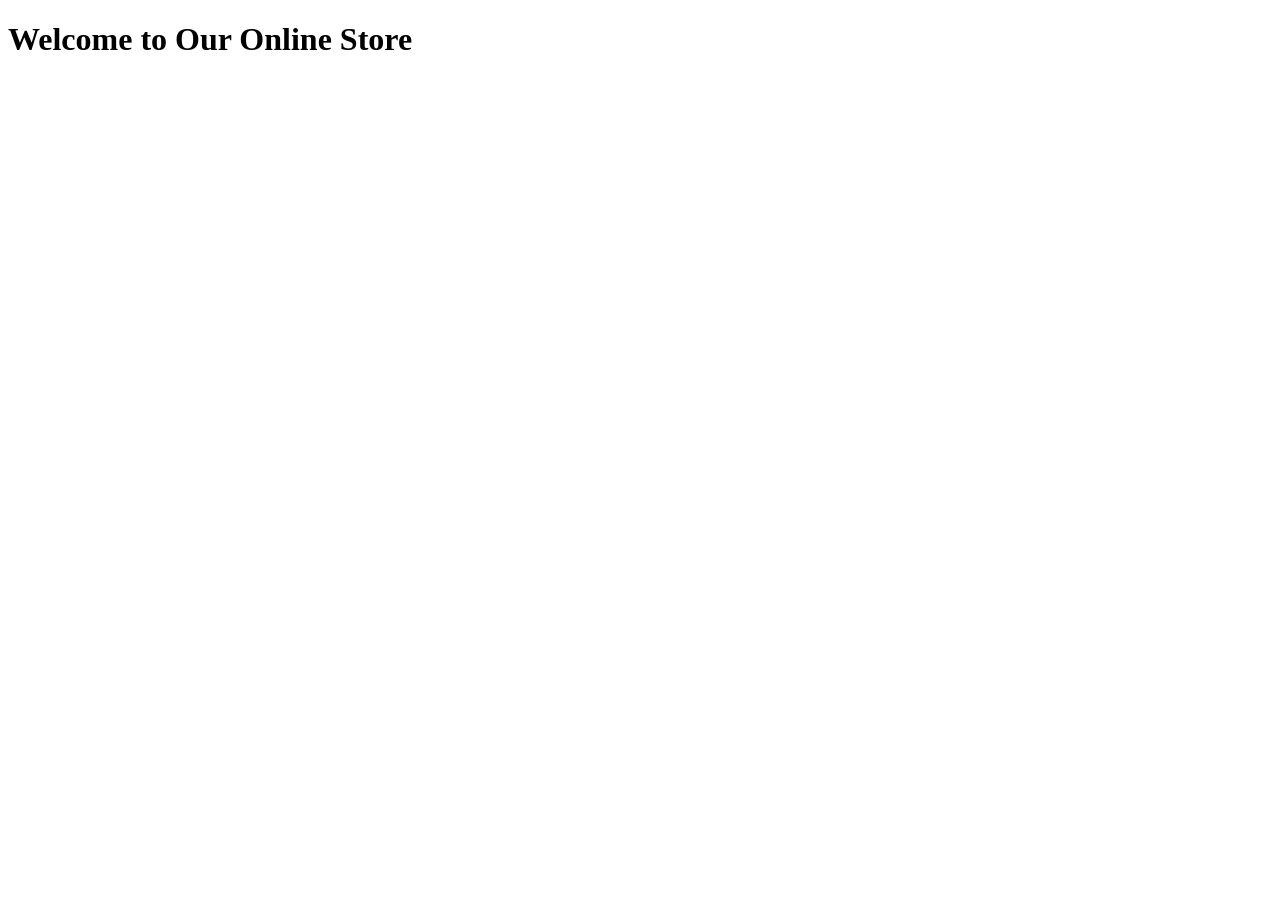
==== index.html @ ff77bd89 "Initial project setup" ====
<!DOCTYPE html>
<html lang="en">
<head>
    <meta charset="UTF-8">
    <meta name="viewport" content="width=device-width, initial-scale=1.0">
    <title>E-Commerce Frontend</title>
    <link rel="stylesheet" href="styles/main.css">
</head>
<body>
    <header>
        <h1>Welcome to Our Online Store</h1>
    </header>
    <script src="scripts/app.js"></script>
</body>
</html>
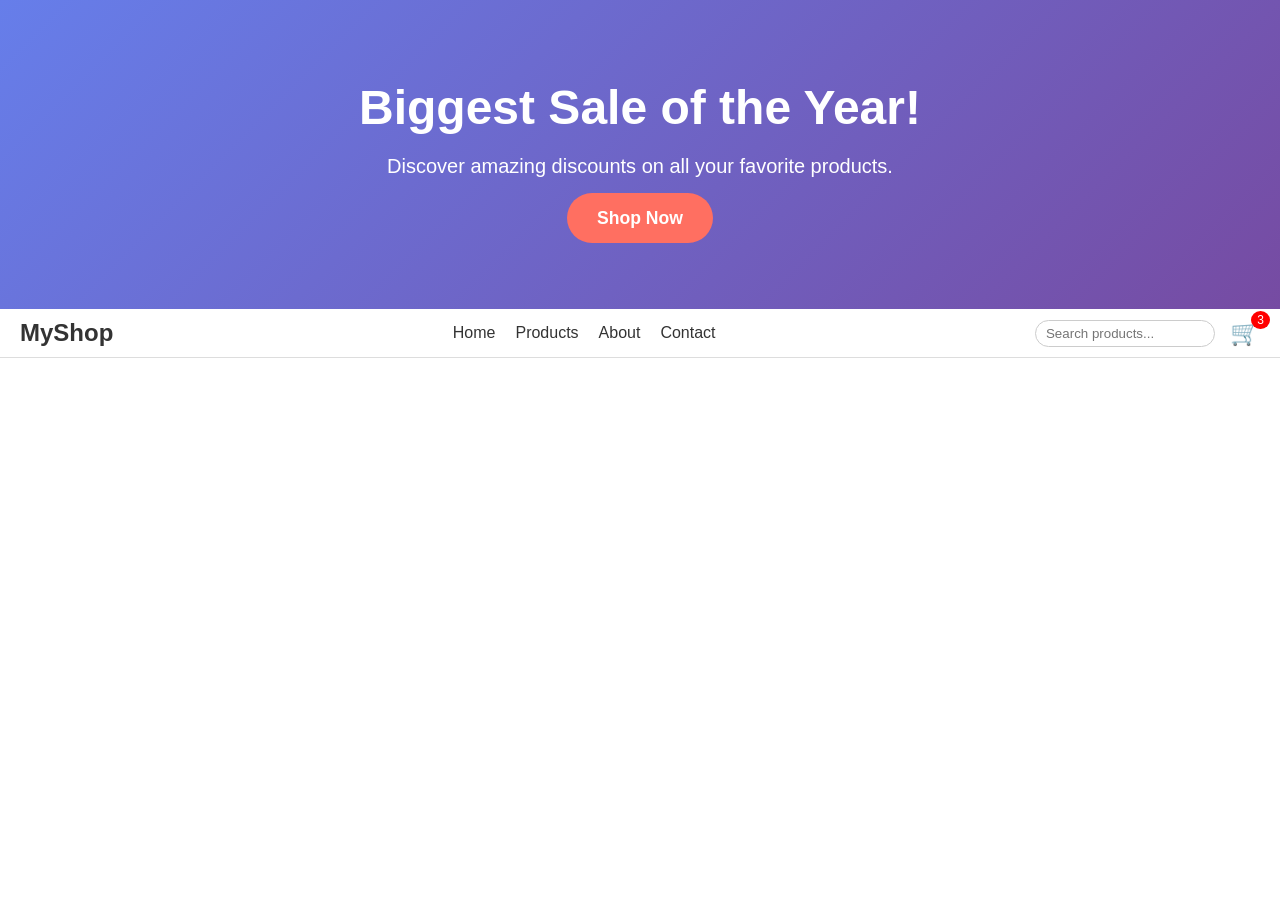
==== commit fca1f763: "hero section and navnar ready" ====
--- a/index.html
+++ b/index.html
@@ -1,15 +1,56 @@
 <!DOCTYPE html>
 <html lang="en">
-<head>
-    <meta charset="UTF-8">
-    <meta name="viewport" content="width=device-width, initial-scale=1.0">
+  <head>
+    <meta charset="UTF-8" />
+    <meta name="viewport" content="width=device-width, initial-scale=1.0" />
     <title>E-Commerce Frontend</title>
-    <link rel="stylesheet" href="styles/main.css">
-</head>
-<body>
+    <link rel="stylesheet" href="styles/main.css" />
+  </head>
+  <body>
+    <!-- <header>
+        <h1>Welcome to Our Online Store</h1>
+    </header> -->
+      <section class="hero">
+        <div class="hero-content">
+          <h1>Biggest Sale of the Year!</h1>
+          <p>Discover amazing discounts on all your favorite products.</p>
+          <a href="#products" class="btn-cta">Shop Now</a>
+        </div>
+      </section>
     <header>
-        <h1>Welcome to Our Online Store</h1>
+      <div class="logo">
+        <h1>MyShop</h1>
+      </div>
+
+      <nav class="nav-menu">
+        <ul>
+          <li><a href="#">Home</a></li>
+          <li><a href="#">Products</a></li>
+          <li><a href="#">About</a></li>
+          <li><a href="#">Contact</a></li>
+        </ul>
+      </nav>
+
+      <div class="header-right">
+        <input
+          type="search"
+          placeholder="Search products..."
+          class="search-bar"
+        />
+
+        <div class="cart-icon">
+          🛒
+          <span class="cart-count">3</span>
+          <!-- example count -->
+        </div>
+
+        <div class="hamburger-menu">
+          &#9776;
+          <!-- hamburger icon -->
+        </div>
+      </div>
     </header>
+
     <script src="scripts/app.js"></script>
-</body>
-</html>+  </body>
+</html>
--- a/styles/main.css
+++ b/styles/main.css
@@ -0,0 +1,186 @@
+body {
+    font-family: Arial, sans-serif;
+    margin: 0;
+    padding: 0;
+    text-align: center;
+}
+
+/* Basic reset */
+* {
+  box-sizing: border-box;
+}
+
+header {
+  display: flex;
+  justify-content: space-between;
+  align-items: center;
+  padding: 10px 20px;
+  background-color: #fff;
+  border-bottom: 1px solid #ddd;
+  position: relative;
+  z-index: 10;
+}
+
+.logo h1 {
+  margin: 0;
+  font-size: 1.5rem;
+  color: #333;
+}
+
+.nav-menu ul {
+  list-style: none;
+  display: flex;
+  margin: 0;
+  padding: 0;
+}
+
+.nav-menu ul li {
+  margin-left: 20px;
+}
+
+.nav-menu ul li a {
+  text-decoration: none;
+  color: #333;
+  font-weight: 500;
+  transition: color 0.3s;
+}
+
+.nav-menu ul li a:hover {
+  color: #007bff;
+}
+
+.header-right {
+  display: flex;
+  align-items: center;
+  gap: 15px;
+}
+
+.search-bar {
+  padding: 5px 10px;
+  border: 1px solid #ccc;
+  border-radius: 20px;
+  outline: none;
+  width: 180px;
+  transition: border-color 0.3s;
+}
+
+.search-bar:focus {
+  border-color: #007bff;
+}
+
+.cart-icon {
+  position: relative;
+  font-size: 1.5rem;
+  cursor: pointer;
+}
+
+.cart-count {
+  position: absolute;
+  top: -8px;
+  right: -10px;
+  background-color: red;
+  color: white;
+  font-size: 0.75rem;
+  padding: 2px 6px;
+  border-radius: 50%;
+}
+
+.hamburger-menu {
+  font-size: 1.8rem;
+  cursor: pointer;
+  display: none; /* hidden on desktop */
+}
+
+@media (max-width: 768px) {
+  .nav-menu {
+    display: none; /* hide desktop nav */
+    position: absolute;
+    top: 60px; /* below header */
+    left: 0;
+    right: 0;
+    background-color: #fff;
+    border-top: 1px solid #ddd;
+    box-shadow: 0 4px 6px rgba(0,0,0,0.1);
+  }
+
+  .nav-menu.active {
+    display: block;
+  }
+
+  .nav-menu ul {
+    flex-direction: column;
+  }
+
+  .nav-menu ul li {
+    margin: 15px 0;
+    text-align: center;
+  }
+
+  .header-right {
+    gap: 10px;
+  }
+
+  .search-bar {
+    width: 120px;
+  }
+
+  .hamburger-menu {
+    display: block; /* show hamburger on mobile */
+  }
+}
+
+
+.hero {
+  display: flex;
+  justify-content: center;
+  align-items: center;
+  background: linear-gradient(135deg, #667eea, #764ba2);
+  color: white;
+  padding: 80px 20px;
+  text-align: center;
+  min-height: 300px;
+}
+
+.hero-content h1 {
+  font-size: 3rem;
+  margin: 0 0 20px;
+  font-weight: bold;
+}
+
+.hero-content p {
+  font-size: 1.25rem;
+  margin-bottom: 30px;
+}
+
+.btn-cta {
+  background-color: #ff6f61;
+  color: white;
+  padding: 15px 30px;
+  font-size: 1.1rem;
+  font-weight: 600;
+  border: none;
+  border-radius: 30px;
+  cursor: pointer;
+  text-decoration: none;
+  transition: background-color 0.3s ease;
+}
+
+.btn-cta:hover {
+  background-color: #ff3b2f;
+}
+
+/* Responsive adjustments */
+@media (max-width: 768px) {
+  .hero-content h1 {
+    font-size: 2rem;
+  }
+
+  .hero-content p {
+    font-size: 1rem;
+  }
+
+  .btn-cta {
+    padding: 12px 24px;
+    font-size: 1rem;
+  }
+}
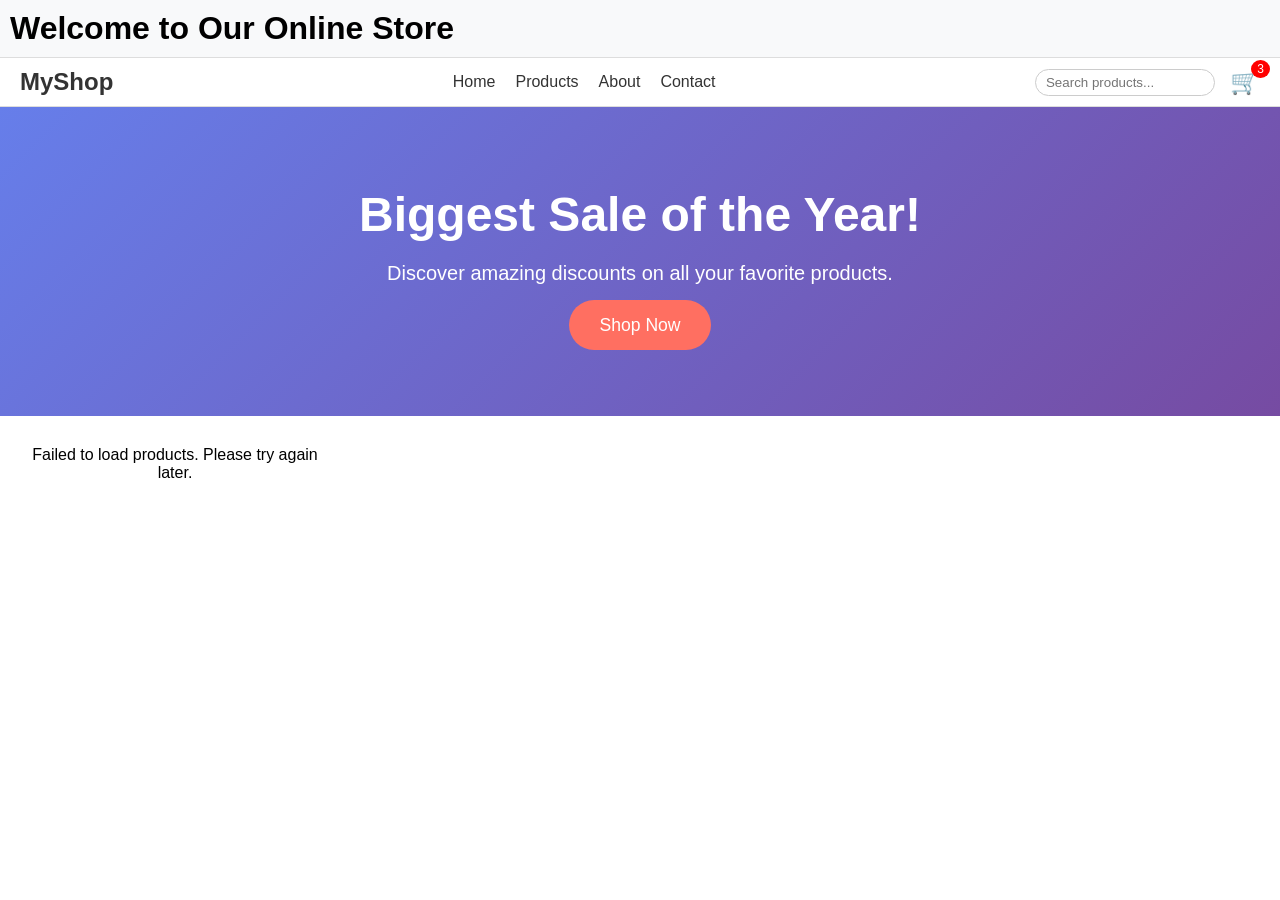
==== commit 4e2e1acc: "complate task" ====
--- a/index.html
+++ b/index.html
@@ -7,16 +7,12 @@
     <link rel="stylesheet" href="styles/main.css" />
   </head>
   <body>
-    <!-- <header>
-        <h1>Welcome to Our Online Store</h1>
-    </header> -->
-      <section class="hero">
-        <div class="hero-content">
-          <h1>Biggest Sale of the Year!</h1>
-          <p>Discover amazing discounts on all your favorite products.</p>
-          <a href="#products" class="btn-cta">Shop Now</a>
-        </div>
-      </section>
+    <!-- Top Announcement Banner -->
+    <header class="top-banner">
+      <h1>Welcome to Our Online Store</h1>
+    </header>
+
+    <!-- Main Header with Logo and Navigation -->
     <header>
       <div class="logo">
         <h1>MyShop</h1>
@@ -25,7 +21,7 @@
       <nav class="nav-menu">
         <ul>
           <li><a href="#">Home</a></li>
-          <li><a href="#">Products</a></li>
+          <li><a href="#products">Products</a></li>
           <li><a href="#">About</a></li>
           <li><a href="#">Contact</a></li>
         </ul>
@@ -37,19 +33,26 @@
           placeholder="Search products..."
           class="search-bar"
         />
-
         <div class="cart-icon">
-          🛒
-          <span class="cart-count">3</span>
-          <!-- example count -->
+          🛒<span class="cart-count">3</span>
         </div>
-
-        <div class="hamburger-menu">
-          &#9776;
-          <!-- hamburger icon -->
-        </div>
+        <div class="hamburger-menu">&#9776;</div>
       </div>
     </header>
+
+    <!-- Hero Section -->
+    <section class="hero">
+      <div class="hero-content">
+        <h1>Biggest Sale of the Year!</h1>
+        <p>Discover amazing discounts on all your favorite products.</p>
+        <a href="#products" class="btn-cta">Shop Now</a>
+      </div>
+    </section>
+
+    <!-- Product Grid -->
+    <section id="products" class="product-grid">
+      <!-- Dynamic Product Cards -->
+    </section>
 
     <script src="scripts/app.js"></script>
   </body>
--- a/styles/main.css
+++ b/styles/main.css
@@ -1,15 +1,15 @@
-body {
-    font-family: Arial, sans-serif;
-    margin: 0;
-    padding: 0;
-    text-align: center;
-}
-
-/* Basic reset */
 * {
   box-sizing: border-box;
-}
-
+  margin: 0;
+  padding: 0;
+}
+
+body {
+  font-family: Arial, sans-serif;
+  text-align: center;
+}
+
+/* Header Styles */
 header {
   display: flex;
   justify-content: space-between;
@@ -21,6 +21,13 @@
   z-index: 10;
 }
 
+.top-banner {
+  background-color: #f8f9fa;
+  text-align: center;
+  padding: 10px;
+  font-weight: bold;
+}
+
 .logo h1 {
   margin: 0;
   font-size: 1.5rem;
@@ -28,10 +35,8 @@
 }
 
 .nav-menu ul {
+  display: flex;
   list-style: none;
-  display: flex;
-  margin: 0;
-  padding: 0;
 }
 
 .nav-menu ul li {
@@ -59,7 +64,6 @@
   padding: 5px 10px;
   border: 1px solid #ccc;
   border-radius: 20px;
-  outline: none;
   width: 180px;
   transition: border-color 0.3s;
 }
@@ -88,19 +92,117 @@
 .hamburger-menu {
   font-size: 1.8rem;
   cursor: pointer;
-  display: none; /* hidden on desktop */
+  display: none;
+}
+
+/* Hero Section */
+.hero {
+  display: flex;
+  justify-content: center;
+  align-items: center;
+  background: linear-gradient(135deg, #667eea, #764ba2);
+  color: white;
+  padding: 80px 20px;
+  min-height: 300px;
+  text-align: center;
+}
+
+.hero-content h1 {
+  font-size: 3rem;
+  margin-bottom: 20px;
+}
+
+.hero-content p {
+  font-size: 1.25rem;
+  margin-bottom: 30px;
+}
+
+.btn-cta {
+  background-color: #ff6f61;
+  color: white;
+  padding: 15px 30px;
+  border: none;
+  border-radius: 30px;
+  font-size: 1.1rem;
+  cursor: pointer;
+  text-decoration: none;
+  transition: background-color 0.3s ease;
+}
+
+.btn-cta:hover {
+  background-color: #ff3b2f;
+}
+
+/* Product Grid */
+.product-grid {
+  display: grid;
+  grid-template-columns: repeat(4, 1fr);
+  gap: 20px;
+  padding: 30px;
+}
+
+.product-card {
+  border: 1px solid #ddd;
+  border-radius: 8px;
+  padding: 15px;
+  background-color: white;
+  box-shadow: 0 2px 6px rgba(0, 0, 0, 0.1);
+  transition: box-shadow 0.3s ease, transform 0.2s ease;
+}
+
+.product-card:hover {
+  box-shadow: 0 5px 15px rgba(0, 0, 0, 0.2);
+  transform: translateY(-5px);
+}
+
+.product-card img {
+  width: 100%;
+  max-height: 200px;
+  object-fit: contain;
+  margin-bottom: 10px;
+}
+
+.product-card h3 {
+  font-size: 1.1rem;
+  margin: 10px 0;
+}
+
+.product-card .price {
+  font-weight: bold;
+  color: #007bff;
+  margin-bottom: 10px;
+}
+
+.product-card button {
+  padding: 8px 15px;
+  background-color: #007bff;
+  color: white;
+  border: none;
+  border-radius: 5px;
+  cursor: pointer;
+}
+
+.product-card button:hover {
+  background-color: #0056b3;
+}
+
+/* Responsive Design */
+@media (max-width: 992px) {
+  .product-grid {
+    grid-template-columns: repeat(2, 1fr);
+  }
 }
 
 @media (max-width: 768px) {
   .nav-menu {
-    display: none; /* hide desktop nav */
+    display: none;
     position: absolute;
-    top: 60px; /* below header */
+    top: 60px;
     left: 0;
     right: 0;
     background-color: #fff;
     border-top: 1px solid #ddd;
-    box-shadow: 0 4px 6px rgba(0,0,0,0.1);
+    box-shadow: 0 4px 6px rgba(0, 0, 0, 0.1);
   }
 
   .nav-menu.active {
@@ -109,15 +211,11 @@
 
   .nav-menu ul {
     flex-direction: column;
+    text-align: center;
   }
 
   .nav-menu ul li {
     margin: 15px 0;
-    text-align: center;
-  }
-
-  .header-right {
-    gap: 10px;
   }
 
   .search-bar {
@@ -125,52 +223,9 @@
   }
 
   .hamburger-menu {
-    display: block; /* show hamburger on mobile */
-  }
-}
-
-
-.hero {
-  display: flex;
-  justify-content: center;
-  align-items: center;
-  background: linear-gradient(135deg, #667eea, #764ba2);
-  color: white;
-  padding: 80px 20px;
-  text-align: center;
-  min-height: 300px;
-}
-
-.hero-content h1 {
-  font-size: 3rem;
-  margin: 0 0 20px;
-  font-weight: bold;
-}
-
-.hero-content p {
-  font-size: 1.25rem;
-  margin-bottom: 30px;
-}
-
-.btn-cta {
-  background-color: #ff6f61;
-  color: white;
-  padding: 15px 30px;
-  font-size: 1.1rem;
-  font-weight: 600;
-  border: none;
-  border-radius: 30px;
-  cursor: pointer;
-  text-decoration: none;
-  transition: background-color 0.3s ease;
-}
-
-.btn-cta:hover {
-  background-color: #ff3b2f;
-}
-
-/* Responsive adjustments */
-@media (max-width: 768px) {
+    display: block;
+  }
+
   .hero-content h1 {
     font-size: 2rem;
   }
@@ -184,3 +239,10 @@
     font-size: 1rem;
   }
 }
+
+@media (max-width: 600px) {
+  .product-grid {
+    grid-template-columns: 1fr;
+  }
+}
+
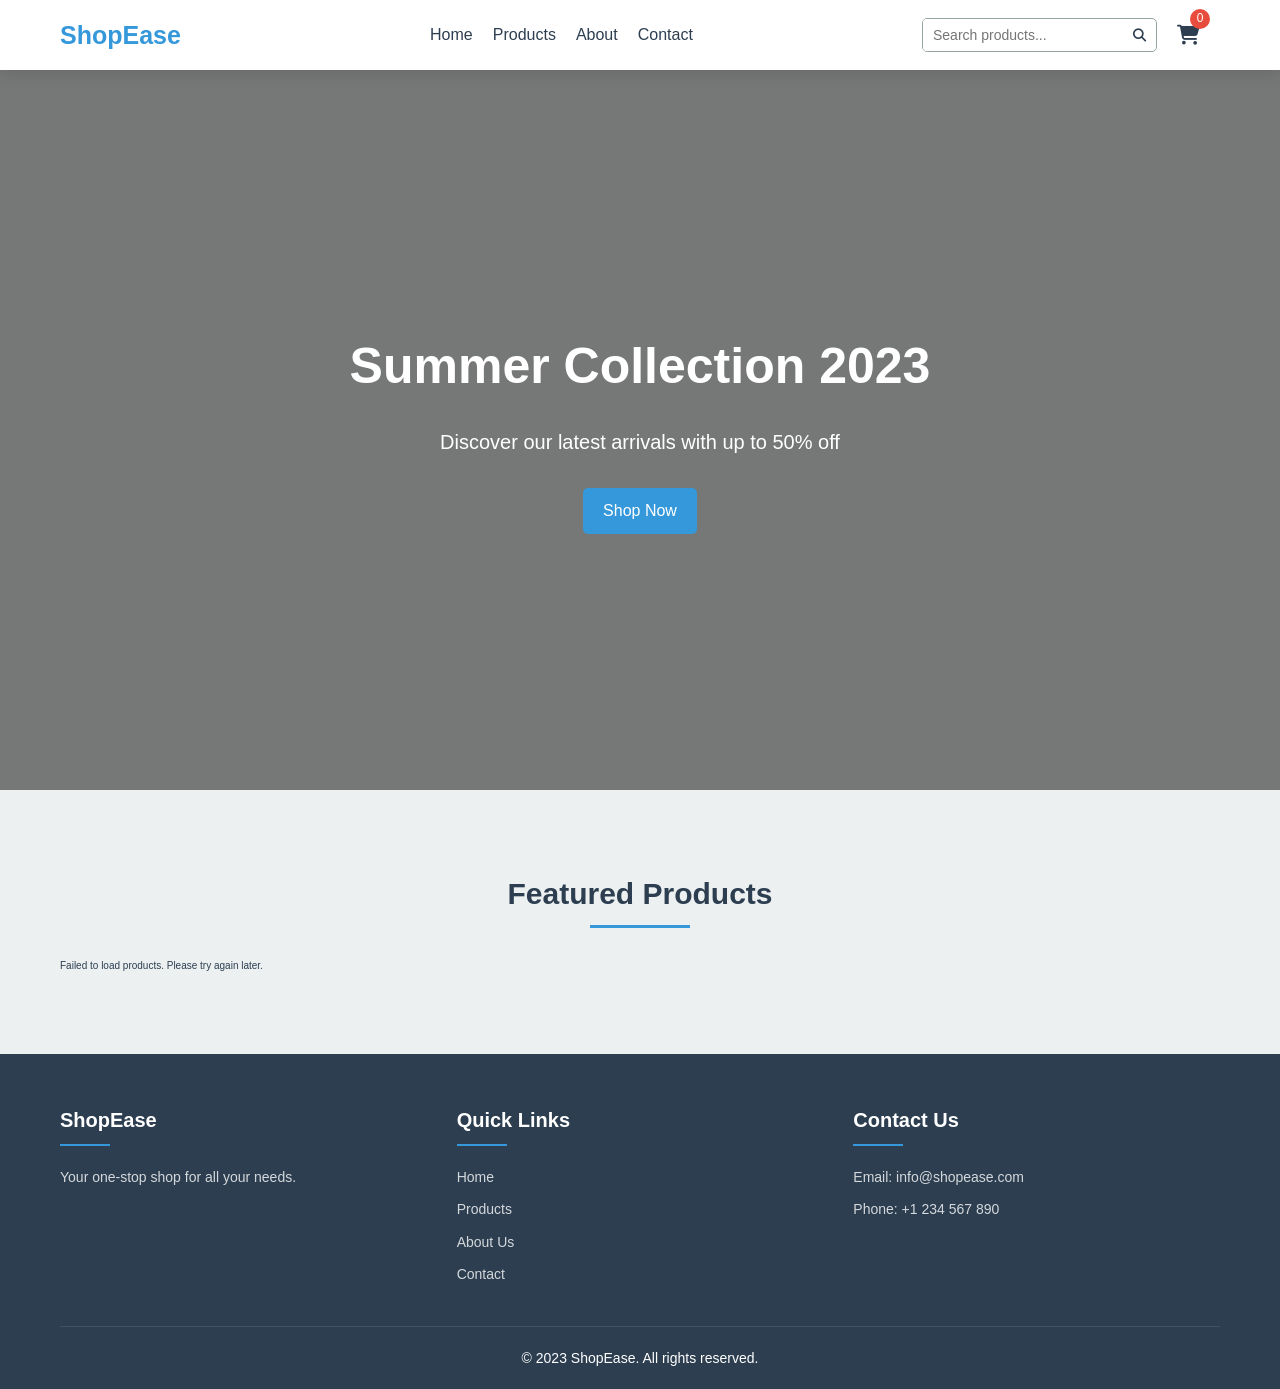
==== commit 0caa6eb4: "task 4 compalted" ====
--- a/index.html
+++ b/index.html
@@ -1,59 +1,112 @@
 <!DOCTYPE html>
 <html lang="en">
-  <head>
-    <meta charset="UTF-8" />
-    <meta name="viewport" content="width=device-width, initial-scale=1.0" />
-    <title>E-Commerce Frontend</title>
-    <link rel="stylesheet" href="styles/main.css" />
-  </head>
-  <body>
-    <!-- Top Announcement Banner -->
-    <header class="top-banner">
-      <h1>Welcome to Our Online Store</h1>
+<head>
+    <meta charset="UTF-8">
+    <meta name="viewport" content="width=device-width, initial-scale=1.0">
+    <title>ShopEase - Your Online Store</title>
+    <link rel="stylesheet" href="https://cdnjs.cloudflare.com/ajax/libs/font-awesome/6.4.0/css/all.min.css">
+    <link rel="stylesheet" href="styles/main.css">
+</head>
+<body>
+    <!-- Header & Navigation -->
+    <header class="header">
+        <div class="container">
+            <div class="logo">
+                <a href="index.html">ShopEase</a>
+            </div>
+            
+            <nav class="navbar">
+                <ul class="nav-links">
+                    <li><a href="index.html">Home</a></li>
+                    <li><a href="#products">Products</a></li>
+                    <li><a href="#">About</a></li>
+                    <li><a href="#">Contact</a></li>
+                </ul>
+            </nav>
+            
+            <div class="header-actions">
+                <div class="search-box">
+                    <input type="text" placeholder="Search products...">
+                    <button><i class="fas fa-search"></i></button>
+                </div>
+                
+                <div class="cart-icon">
+                    <a href="#">
+                        <i class="fas fa-shopping-cart"></i>
+                        <span class="cart-count">0</span>
+                    </a>
+                </div>
+                
+                <div class="hamburger">
+                    <span></span>
+                    <span></span>
+                    <span></span>
+                </div>
+            </div>
+        </div>
     </header>
 
-    <!-- Main Header with Logo and Navigation -->
-    <header>
-      <div class="logo">
-        <h1>MyShop</h1>
-      </div>
-
-      <nav class="nav-menu">
+    <!-- Mobile Menu -->
+    <div class="mobile-menu">
         <ul>
-          <li><a href="#">Home</a></li>
-          <li><a href="#products">Products</a></li>
-          <li><a href="#">About</a></li>
-          <li><a href="#">Contact</a></li>
+            <li><a href="index.html">Home</a></li>
+            <li><a href="#products">Products</a></li>
+            <li><a href="#">About</a></li>
+            <li><a href="#">Contact</a></li>
         </ul>
-      </nav>
-
-      <div class="header-right">
-        <input
-          type="search"
-          placeholder="Search products..."
-          class="search-bar"
-        />
-        <div class="cart-icon">
-          🛒<span class="cart-count">3</span>
-        </div>
-        <div class="hamburger-menu">&#9776;</div>
-      </div>
-    </header>
+    </div>
 
     <!-- Hero Section -->
     <section class="hero">
-      <div class="hero-content">
-        <h1>Biggest Sale of the Year!</h1>
-        <p>Discover amazing discounts on all your favorite products.</p>
-        <a href="#products" class="btn-cta">Shop Now</a>
-      </div>
+        <div class="container">
+            <div class="hero-content">
+                <h1>Summer Collection 2023</h1>
+                <p>Discover our latest arrivals with up to 50% off</p>
+                <a href="#products" class="btn">Shop Now</a>
+            </div>
+        </div>
     </section>
 
-    <!-- Product Grid -->
-    <section id="products" class="product-grid">
-      <!-- Dynamic Product Cards -->
+    <!-- Products Section -->
+    <section class="products" id="products">
+        <div class="container">
+            <h2 class="section-title">Featured Products</h2>
+            <div class="product-grid" id="productGrid">
+                <!-- Products will be loaded here dynamically -->
+                <div class="loader">Loading products...</div>
+            </div>
+        </div>
     </section>
 
+    <!-- Footer -->
+    <footer class="footer">
+        <div class="container">
+            <div class="footer-content">
+                <div class="footer-section">
+                    <h3>ShopEase</h3>
+                    <p>Your one-stop shop for all your needs.</p>
+                </div>
+                <div class="footer-section">
+                    <h3>Quick Links</h3>
+                    <ul>
+                        <li><a href="index.html">Home</a></li>
+                        <li><a href="#products">Products</a></li>
+                        <li><a href="#">About Us</a></li>
+                        <li><a href="#">Contact</a></li>
+                    </ul>
+                </div>
+                <div class="footer-section">
+                    <h3>Contact Us</h3>
+                    <p>Email: info@shopease.com</p>
+                    <p>Phone: +1 234 567 890</p>
+                </div>
+            </div>
+            <div class="footer-bottom">
+                <p>&copy; 2023 ShopEase. All rights reserved.</p>
+            </div>
+        </div>
+    </footer>
+
     <script src="scripts/app.js"></script>
-  </body>
-</html>
+</body>
+</html>
--- a/styles/main.css
+++ b/styles/main.css
@@ -1,248 +1,564 @@
+/* CSS Variables */
+:root {
+    --primary-color: #3498db;
+    --secondary-color: #2980b9;
+    --dark-color: #2c3e50;
+    --light-color: #ecf0f1;
+    --danger-color: #e74c3c;
+    --success-color: #2ecc71;
+    --warning-color: #f39c12;
+    --gray-color: #95a5a6;
+    --white-color: #ffffff;
+    --black-color: #000000;
+    --box-shadow: 0 5px 15px rgba(0, 0, 0, 0.1);
+    --transition: all 0.3s ease;
+}
+
 * {
-  box-sizing: border-box;
-  margin: 0;
-  padding: 0;
+    margin: 0;
+    padding: 0;
+    box-sizing: border-box;
+}
+
+html {
+    font-size: 62.5%;
+    scroll-behavior: smooth;
 }
 
 body {
-  font-family: Arial, sans-serif;
-  text-align: center;
+    font-family: 'Segoe UI', Tahoma, Geneva, Verdana, sans-serif;
+    line-height: 1.6;
+    color: var(--dark-color);
+    background-color: var(--light-color);
+}
+
+a {
+    text-decoration: none;
+    color: var(--dark-color);
+}
+
+ul {
+    list-style: none;
+}
+
+img {
+    width: 100%;
+    display: block;
+}
+
+.container {
+    max-width: 1200px;
+    margin: 0 auto;
+    padding: 0 2rem;
+}
+
+.btn {
+    display: inline-block;
+    padding: 1rem 2rem;
+    background-color: var(--primary-color);
+    color: var(--white-color);
+    border: none;
+    border-radius: 5px;
+    cursor: pointer;
+    font-size: 1.6rem;
+    transition: var(--transition);
+}
+
+.btn:hover {
+    background-color: var(--secondary-color);
+    transform: translateY(-3px);
+    box-shadow: var(--box-shadow);
+}
+
+.section-title {
+    font-size: 3rem;
+    margin-bottom: 3rem;
+    text-align: center;
+    position: relative;
+    padding-bottom: 1rem;
+}
+
+.section-title::after {
+    content: '';
+    position: absolute;
+    bottom: 0;
+    left: 50%;
+    transform: translateX(-50%);
+    width: 100px;
+    height: 3px;
+    background-color: var(--primary-color);
 }
 
 /* Header Styles */
-header {
-  display: flex;
-  justify-content: space-between;
-  align-items: center;
-  padding: 10px 20px;
-  background-color: #fff;
-  border-bottom: 1px solid #ddd;
-  position: relative;
-  z-index: 10;
-}
-
-.top-banner {
-  background-color: #f8f9fa;
-  text-align: center;
-  padding: 10px;
-  font-weight: bold;
-}
-
-.logo h1 {
-  margin: 0;
-  font-size: 1.5rem;
-  color: #333;
-}
-
-.nav-menu ul {
-  display: flex;
-  list-style: none;
-}
-
-.nav-menu ul li {
-  margin-left: 20px;
-}
-
-.nav-menu ul li a {
-  text-decoration: none;
-  color: #333;
-  font-weight: 500;
-  transition: color 0.3s;
-}
-
-.nav-menu ul li a:hover {
-  color: #007bff;
-}
-
-.header-right {
-  display: flex;
-  align-items: center;
-  gap: 15px;
-}
-
-.search-bar {
-  padding: 5px 10px;
-  border: 1px solid #ccc;
-  border-radius: 20px;
-  width: 180px;
-  transition: border-color 0.3s;
-}
-
-.search-bar:focus {
-  border-color: #007bff;
+.header {
+    background-color: var(--white-color);
+    box-shadow: var(--box-shadow);
+    position: fixed;
+    top: 0;
+    left: 0;
+    right: 0;
+    z-index: 1000;
+    padding: 1.5rem 0;
+}
+
+.header .container {
+    display: flex;
+    justify-content: space-between;
+    align-items: center;
+}
+
+.logo a {
+    font-size: 2.5rem;
+    font-weight: 700;
+    color: var(--primary-color);
+}
+
+.navbar .nav-links {
+    display: flex;
+}
+
+.navbar .nav-links li {
+    margin-left: 2rem;
+}
+
+.navbar .nav-links a {
+    font-size: 1.6rem;
+    font-weight: 500;
+    transition: var(--transition);
+}
+
+.navbar .nav-links a:hover {
+    color: var(--primary-color);
+}
+
+.header-actions {
+    display: flex;
+    align-items: center;
+}
+
+.search-box {
+    display: flex;
+    align-items: center;
+    margin-right: 2rem;
+    border: 1px solid var(--gray-color);
+    border-radius: 5px;
+    overflow: hidden;
+}
+
+.search-box input {
+    padding: 0.8rem 1rem;
+    border: none;
+    outline: none;
+    font-size: 1.4rem;
+    width: 200px;
+}
+
+.search-box button {
+    background-color: transparent;
+    border: none;
+    padding: 0.8rem 1rem;
+    cursor: pointer;
+    color: var(--dark-color);
 }
 
 .cart-icon {
-  position: relative;
-  font-size: 1.5rem;
-  cursor: pointer;
+    position: relative;
+    margin-right: 2rem;
+}
+
+.cart-icon a {
+    font-size: 2rem;
+    color: var(--dark-color);
+    transition: var(--transition);
+}
+
+.cart-icon a:hover {
+    color: var(--primary-color);
 }
 
 .cart-count {
-  position: absolute;
-  top: -8px;
-  right: -10px;
-  background-color: red;
-  color: white;
-  font-size: 0.75rem;
-  padding: 2px 6px;
-  border-radius: 50%;
-}
-
-.hamburger-menu {
-  font-size: 1.8rem;
-  cursor: pointer;
-  display: none;
+    position: absolute;
+    top: -10px;
+    right: -10px;
+    background-color: var(--danger-color);
+    color: var(--white-color);
+    width: 20px;
+    height: 20px;
+    border-radius: 50%;
+    display: flex;
+    justify-content: center;
+    align-items: center;
+    font-size: 1.2rem;
+}
+
+.hamburger {
+    display: none;
+    flex-direction: column;
+    justify-content: space-between;
+    width: 25px;
+    height: 20px;
+    cursor: pointer;
+}
+
+.hamburger span {
+    display: block;
+    width: 100%;
+    height: 3px;
+    background-color: var(--dark-color);
+    transition: var(--transition);
+}
+
+/* Mobile Menu */
+.mobile-menu {
+    position: fixed;
+    top: 70px;
+    left: 0;
+    right: 0;
+    background-color: var(--white-color);
+    box-shadow: var(--box-shadow);
+    padding: 2rem;
+    transform: translateY(-150%);
+    transition: var(--transition);
+    z-index: 999;
+}
+
+.mobile-menu.active {
+    transform: translateY(0);
+}
+
+.mobile-menu ul li {
+    margin-bottom: 1.5rem;
+}
+
+.mobile-menu ul a {
+    font-size: 1.6rem;
+    font-weight: 500;
+    transition: var(--transition);
+}
+
+.mobile-menu ul a:hover {
+    color: var(--primary-color);
 }
 
 /* Hero Section */
 .hero {
-  display: flex;
-  justify-content: center;
-  align-items: center;
-  background: linear-gradient(135deg, #667eea, #764ba2);
-  color: white;
-  padding: 80px 20px;
-  min-height: 300px;
-  text-align: center;
+    height: 80vh;
+    background: linear-gradient(rgba(0, 0, 0, 0.5), rgba(0, 0, 0, 0.5)), url('https://images.unsplash.com/photo-1441986300917-64674bd600d8?ixlib=rb-4.0.3&ixid=M3wxMjA3fDB8MHxwaG90by1wYWdlfHx8fGVufDB8fHx8fA%3D%3D&auto=format&fit=crop&w=1470&q=80') no-repeat center center/cover;
+    display: flex;
+    align-items: center;
+    text-align: center;
+    color: var(--white-color);
+    margin-top: 70px;
 }
 
 .hero-content h1 {
-  font-size: 3rem;
-  margin-bottom: 20px;
+    font-size: 5rem;
+    margin-bottom: 2rem;
+    animation: fadeInDown 1s ease;
 }
 
 .hero-content p {
-  font-size: 1.25rem;
-  margin-bottom: 30px;
-}
-
-.btn-cta {
-  background-color: #ff6f61;
-  color: white;
-  padding: 15px 30px;
-  border: none;
-  border-radius: 30px;
-  font-size: 1.1rem;
-  cursor: pointer;
-  text-decoration: none;
-  transition: background-color 0.3s ease;
-}
-
-.btn-cta:hover {
-  background-color: #ff3b2f;
-}
-
-/* Product Grid */
+    font-size: 2rem;
+    margin-bottom: 3rem;
+    animation: fadeInUp 1s ease;
+}
+
+/* Products Section */
+.products {
+    padding: 8rem 0;
+}
+
 .product-grid {
-  display: grid;
-  grid-template-columns: repeat(4, 1fr);
-  gap: 20px;
-  padding: 30px;
+    display: grid;
+    grid-template-columns: repeat(auto-fill, minmax(250px, 1fr));
+    gap: 3rem;
 }
 
 .product-card {
-  border: 1px solid #ddd;
-  border-radius: 8px;
-  padding: 15px;
-  background-color: white;
-  box-shadow: 0 2px 6px rgba(0, 0, 0, 0.1);
-  transition: box-shadow 0.3s ease, transform 0.2s ease;
+    background-color: var(--white-color);
+    border-radius: 10px;
+    overflow: hidden;
+    box-shadow: var(--box-shadow);
+    transition: var(--transition);
 }
 
 .product-card:hover {
-  box-shadow: 0 5px 15px rgba(0, 0, 0, 0.2);
-  transform: translateY(-5px);
-}
-
-.product-card img {
-  width: 100%;
-  max-height: 200px;
-  object-fit: contain;
-  margin-bottom: 10px;
-}
-
-.product-card h3 {
-  font-size: 1.1rem;
-  margin: 10px 0;
-}
-
-.product-card .price {
-  font-weight: bold;
-  color: #007bff;
-  margin-bottom: 10px;
-}
-
-.product-card button {
-  padding: 8px 15px;
-  background-color: #007bff;
-  color: white;
-  border: none;
-  border-radius: 5px;
-  cursor: pointer;
-}
-
-.product-card button:hover {
-  background-color: #0056b3;
-}
-
-/* Responsive Design */
+    transform: translateY(-10px);
+    box-shadow: 0 10px 20px rgba(0, 0, 0, 0.2);
+}
+
+.product-image {
+    height: 200px;
+    overflow: hidden;
+}
+
+.product-image img {
+    height: 100%;
+    object-fit: cover;
+    transition: var(--transition);
+}
+
+.product-card:hover .product-image img {
+    transform: scale(1.1);
+}
+
+.product-info {
+    padding: 2rem;
+}
+
+.product-title {
+    font-size: 1.8rem;
+    margin-bottom: 1rem;
+    white-space: nowrap;
+    overflow: hidden;
+    text-overflow: ellipsis;
+}
+
+.product-price {
+    font-size: 2rem;
+    font-weight: 700;
+    color: var(--primary-color);
+    margin-bottom: 1.5rem;
+}
+
+/* Product Action Buttons - Improved */
+.product-actions {
+    display: flex;
+    gap: 1rem;
+    margin-top: 1.5rem;
+}
+
+.product-actions .btn {
+    padding: 0.8rem 1.5rem;
+    font-size: 1.4rem;
+    border-radius: 4px;
+    text-align: center;
+    flex: 1;
+    transition: var(--transition);
+    cursor: pointer;
+    font-weight: 500;
+}
+
+.view-details {
+    background-color: transparent;
+    border: 1px solid var(--primary-color);
+    color: var(--primary-color);
+}
+
+.view-details:hover {
+    background-color: var(--primary-color);
+    color: var(--white-color);
+}
+
+.add-to-cart {
+    background-color: var(--primary-color);
+    color: var(--white-color);
+    border: 1px solid var(--primary-color);
+}
+
+.add-to-cart:hover {
+    background-color: var(--secondary-color);
+    transform: translateY(-2px);
+    box-shadow: var(--box-shadow);
+}
+
+/* Footer */
+.footer {
+    background-color: var(--dark-color);
+    color: var(--white-color);
+    padding: 5rem 0 0;
+}
+
+.footer-content {
+    display: grid;
+    grid-template-columns: repeat(auto-fit, minmax(250px, 1fr));
+    gap: 3rem;
+    margin-bottom: 3rem;
+}
+
+.footer-section h3 {
+    font-size: 2rem;
+    margin-bottom: 2rem;
+    position: relative;
+    padding-bottom: 1rem;
+}
+
+.footer-section h3::after {
+    content: '';
+    position: absolute;
+    bottom: 0;
+    left: 0;
+    width: 50px;
+    height: 2px;
+    background-color: var(--primary-color);
+}
+
+.footer-section p, .footer-section li {
+    font-size: 1.4rem;
+    margin-bottom: 1rem;
+    opacity: 0.8;
+}
+
+.footer-section ul li {
+    margin-bottom: 1rem;
+}
+
+.footer-section a {
+    color: var(--white-color);
+    transition: var(--transition);
+}
+
+.footer-section a:hover {
+    color: var(--primary-color);
+}
+
+.footer-bottom {
+    text-align: center;
+    padding: 2rem 0;
+    border-top: 1px solid rgba(255, 255, 255, 0.1);
+    font-size: 1.4rem;
+}
+
+/* Loader */
+.loader {
+    font-size: 1.6rem;
+    text-align: center;
+    padding: 2rem;
+    grid-column: 1 / -1;
+}
+
+/* Animations */
+@keyframes fadeInDown {
+    from {
+        opacity: 0;
+        transform: translateY(-50px);
+    }
+    to {
+        opacity: 1;
+        transform: translateY(0);
+    }
+}
+
+@keyframes fadeInUp {
+    from {
+        opacity: 0;
+        transform: translateY(50px);
+    }
+    to {
+        opacity: 1;
+        transform: translateY(0);
+    }
+}
+
+/* Responsive Styles */
 @media (max-width: 992px) {
-  .product-grid {
-    grid-template-columns: repeat(2, 1fr);
-  }
+    .navbar {
+        display: none;
+    }
+    
+    .hamburger {
+        display: flex;
+    }
+    
+    .search-box input {
+        width: 150px;
+    }
+    
+    .hero-content h1 {
+        font-size: 4rem;
+    }
+    
+    .hero-content p {
+        font-size: 1.8rem;
+    }
 }
 
 @media (max-width: 768px) {
-  .nav-menu {
-    display: none;
-    position: absolute;
-    top: 60px;
-    left: 0;
-    right: 0;
-    background-color: #fff;
-    border-top: 1px solid #ddd;
-    box-shadow: 0 4px 6px rgba(0, 0, 0, 0.1);
-  }
-
-  .nav-menu.active {
-    display: block;
-  }
-
-  .nav-menu ul {
-    flex-direction: column;
-    text-align: center;
-  }
-
-  .nav-menu ul li {
-    margin: 15px 0;
-  }
-
-  .search-bar {
-    width: 120px;
-  }
-
-  .hamburger-menu {
-    display: block;
-  }
-
-  .hero-content h1 {
-    font-size: 2rem;
-  }
-
-  .hero-content p {
-    font-size: 1rem;
-  }
-
-  .btn-cta {
-    padding: 12px 24px;
-    font-size: 1rem;
-  }
-}
-
-@media (max-width: 600px) {
-  .product-grid {
-    grid-template-columns: 1fr;
-  }
-}
-
+    .header-actions {
+        position: fixed;
+        bottom: 20px;
+        right: 20px;
+        background-color: var(--primary-color);
+        border-radius: 50%;
+        width: 60px;
+        height: 60px;
+        display: flex;
+        justify-content: center;
+        align-items: center;
+        box-shadow: var(--box-shadow);
+        z-index: 100;
+    }
+    
+    .search-box {
+        display: none;
+    }
+    
+    .cart-icon {
+        margin-right: 0;
+    }
+    
+    .cart-icon a {
+        color: var(--white-color);
+    }
+    
+    .hero {
+        height: 60vh;
+    }
+    
+    .hero-content h1 {
+        font-size: 3rem;
+    }
+    
+    .hero-content p {
+        font-size: 1.6rem;
+    }
+    
+    /* Improved button responsiveness */
+    .product-actions {
+        flex-direction: column;
+        gap: 0.8rem;
+    }
+    
+    .product-actions .btn {
+        width: 100%;
+        padding: 1rem;
+    }
+}
+
+@media (max-width: 576px) {
+    .logo a {
+        font-size: 2rem;
+    }
+    
+    .hero {
+        height: 50vh;
+    }
+    
+    .section-title {
+        font-size: 2.5rem;
+    }
+    
+    .product-grid {
+        grid-template-columns: 1fr;
+    }
+}
+
+/* Notification Styles */
+.notification {
+    position: fixed;
+    bottom: 20px;
+    left: 50%;
+    transform: translateX(-50%);
+    background-color: var(--success-color);
+    color: white;
+    padding: 15px 25px;
+    border-radius: 5px;
+    box-shadow: var(--box-shadow);
+    z-index: 1000;
+    opacity: 0;
+    transition: opacity 0.3s ease;
+}
+
+.notification.show {
+    opacity: 1;
+}
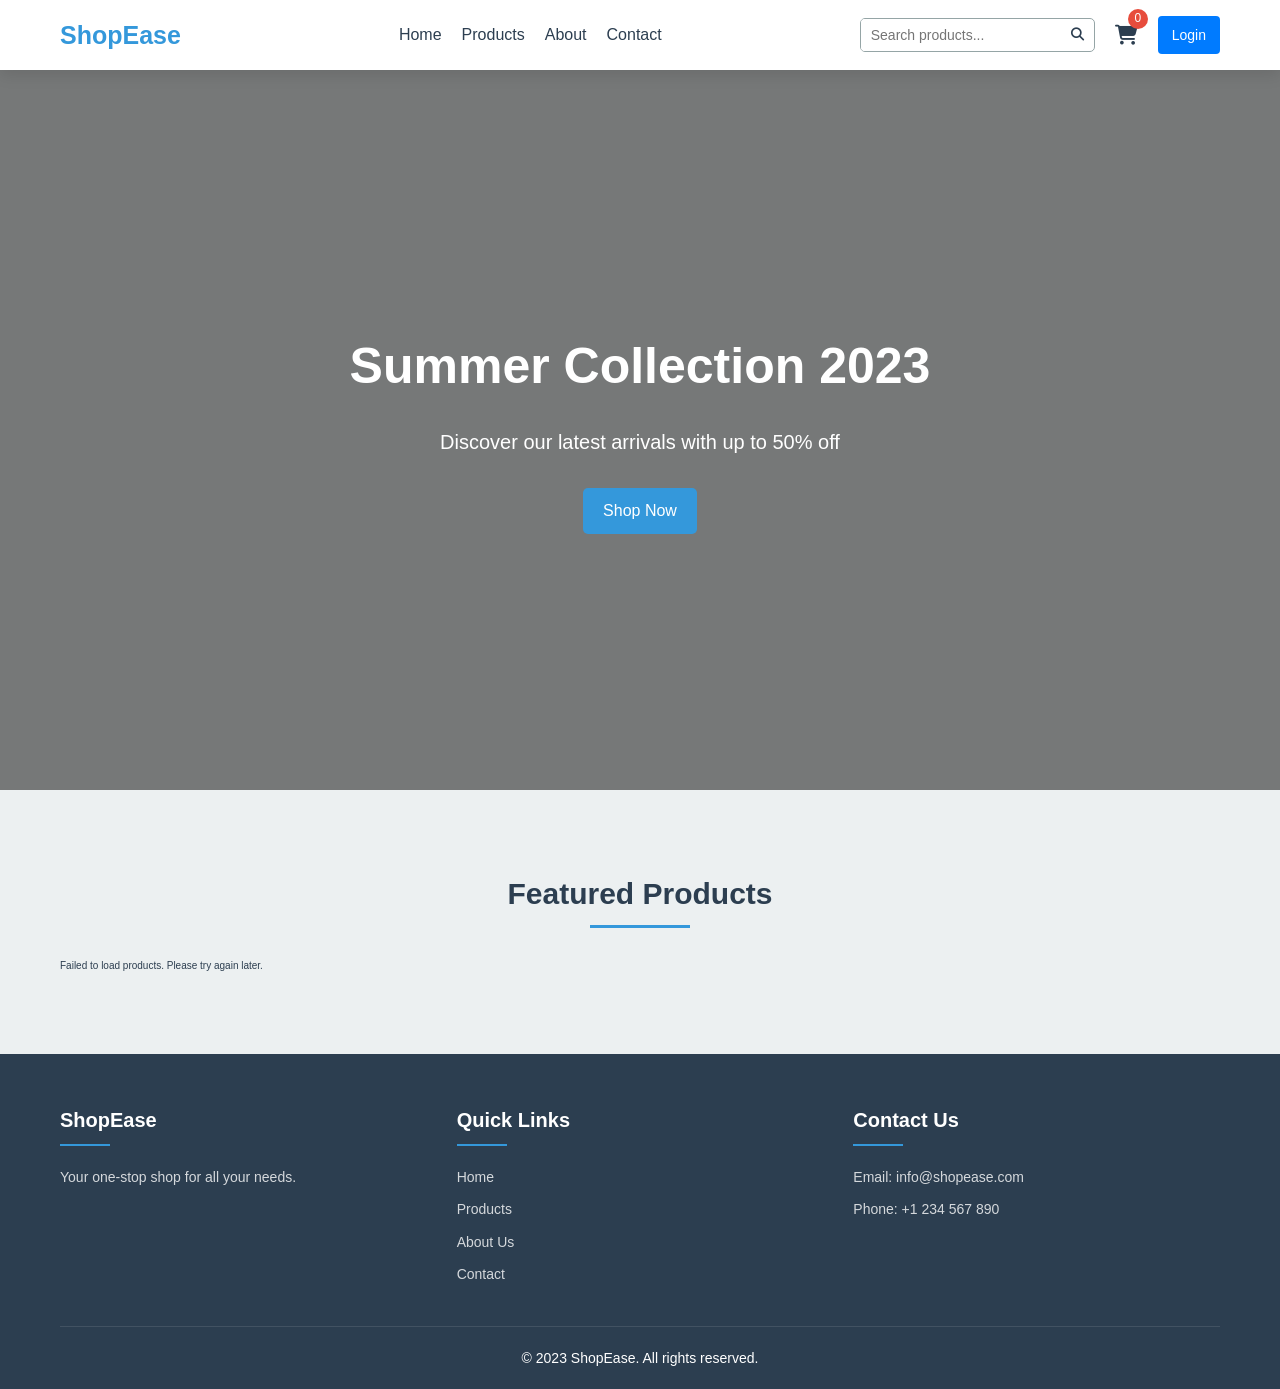
==== commit db80a856: "task compalated 6" ====
--- a/index.html
+++ b/index.html
@@ -1,112 +1,119 @@
 <!DOCTYPE html>
 <html lang="en">
-<head>
-    <meta charset="UTF-8">
-    <meta name="viewport" content="width=device-width, initial-scale=1.0">
+  <head>
+    <meta charset="UTF-8" />
+    <meta name="viewport" content="width=device-width, initial-scale=1.0" />
     <title>ShopEase - Your Online Store</title>
-    <link rel="stylesheet" href="https://cdnjs.cloudflare.com/ajax/libs/font-awesome/6.4.0/css/all.min.css">
-    <link rel="stylesheet" href="styles/main.css">
-</head>
-<body>
+    <link rel="stylesheet" href="styles/main.css" />
+    <link
+      rel="stylesheet"
+      href="https://cdnjs.cloudflare.com/ajax/libs/font-awesome/6.4.0/css/all.min.css"
+    />
+  </head>
+  <body>
     <!-- Header & Navigation -->
     <header class="header">
-        <div class="container">
-            <div class="logo">
-                <a href="index.html">ShopEase</a>
-            </div>
-            
-            <nav class="navbar">
-                <ul class="nav-links">
-                    <li><a href="index.html">Home</a></li>
-                    <li><a href="#products">Products</a></li>
-                    <li><a href="#">About</a></li>
-                    <li><a href="#">Contact</a></li>
-                </ul>
-            </nav>
-            
-            <div class="header-actions">
-                <div class="search-box">
-                    <input type="text" placeholder="Search products...">
-                    <button><i class="fas fa-search"></i></button>
-                </div>
-                
-                <div class="cart-icon">
-                    <a href="#">
-                        <i class="fas fa-shopping-cart"></i>
-                        <span class="cart-count">0</span>
-                    </a>
-                </div>
-                
-                <div class="hamburger">
-                    <span></span>
-                    <span></span>
-                    <span></span>
-                </div>
-            </div>
+      <div class="container">
+        <div class="logo">
+          <a href="index.html">ShopEase</a>
         </div>
+
+        <nav class="navbar">
+          <ul class="nav-links">
+            <li><a href="index.html">Home</a></li>
+            <li><a href="#products">Products</a></li>
+            <li><a href="#">About</a></li>
+            <li><a href="#">Contact</a></li>
+          </ul>
+        </nav>
+
+        <div class="header-actions">
+          <div class="search-box">
+            <input type="text" placeholder="Search products..." />
+            <button><i class="fas fa-search"></i></button>
+          </div>
+
+          <div class="cart-icon">
+            <a href="#">
+              <i class="fas fa-shopping-cart"></i>
+              <span class="cart-count">0</span>
+            </a>
+          </div>
+
+          <div class="auth-buttons">
+            <a href="login.html" class="btn login-btn">Login</a>
+          </div>
+
+          <div class="hamburger">
+            <span></span>
+            <span></span>
+            <span></span>
+          </div>
+        </div>
+      </div>
     </header>
 
     <!-- Mobile Menu -->
     <div class="mobile-menu">
-        <ul>
-            <li><a href="index.html">Home</a></li>
-            <li><a href="#products">Products</a></li>
-            <li><a href="#">About</a></li>
-            <li><a href="#">Contact</a></li>
-        </ul>
+      <ul>
+        <li><a href="index.html">Home</a></li>
+        <li><a href="#products">Products</a></li>
+        <li><a href="#">About</a></li>
+        <li><a href="#">Contact</a></li>
+      </ul>
     </div>
 
     <!-- Hero Section -->
     <section class="hero">
-        <div class="container">
-            <div class="hero-content">
-                <h1>Summer Collection 2023</h1>
-                <p>Discover our latest arrivals with up to 50% off</p>
-                <a href="#products" class="btn">Shop Now</a>
-            </div>
+      <div class="container">
+        <div class="hero-content">
+          <h1>Summer Collection 2023</h1>
+          <p>Discover our latest arrivals with up to 50% off</p>
+          <a href="#products" class="btn">Shop Now</a>
         </div>
+      </div>
     </section>
 
     <!-- Products Section -->
     <section class="products" id="products">
-        <div class="container">
-            <h2 class="section-title">Featured Products</h2>
-            <div class="product-grid" id="productGrid">
-                <!-- Products will be loaded here dynamically -->
-                <div class="loader">Loading products...</div>
-            </div>
+      <div class="container">
+        <h2 class="section-title">Featured Products</h2>
+        <div class="product-grid" id="productGrid">
+          <!-- Products will be loaded here dynamically -->
+          <div class="loader">Loading products...</div>
         </div>
+      </div>
     </section>
 
     <!-- Footer -->
     <footer class="footer">
-        <div class="container">
-            <div class="footer-content">
-                <div class="footer-section">
-                    <h3>ShopEase</h3>
-                    <p>Your one-stop shop for all your needs.</p>
-                </div>
-                <div class="footer-section">
-                    <h3>Quick Links</h3>
-                    <ul>
-                        <li><a href="index.html">Home</a></li>
-                        <li><a href="#products">Products</a></li>
-                        <li><a href="#">About Us</a></li>
-                        <li><a href="#">Contact</a></li>
-                    </ul>
-                </div>
-                <div class="footer-section">
-                    <h3>Contact Us</h3>
-                    <p>Email: info@shopease.com</p>
-                    <p>Phone: +1 234 567 890</p>
-                </div>
-            </div>
-            <div class="footer-bottom">
-                <p>&copy; 2023 ShopEase. All rights reserved.</p>
-            </div>
+      <div class="container">
+        <div class="footer-content">
+          <div class="footer-section">
+            <h3>ShopEase</h3>
+            <p>Your one-stop shop for all your needs.</p>
+          </div>
+          <div class="footer-section">
+            <h3>Quick Links</h3>
+            <ul>
+              <li><a href="index.html">Home</a></li>
+              <li><a href="#products">Products</a></li>
+              <li><a href="#">About Us</a></li>
+              <li><a href="#">Contact</a></li>
+            </ul>
+          </div>
+          <div class="footer-section">
+            <h3>Contact Us</h3>
+            <p>Email: info@shopease.com</p>
+            <p>Phone: +1 234 567 890</p>
+          </div>
         </div>
+        <div class="footer-bottom">
+          <p>&copy; 2023 ShopEase. All rights reserved.</p>
+        </div>
+      </div>
     </footer>
 
     <script src="scripts/app.js"></script>
-</body>
-</html>+  </body>
+</html>
--- a/styles/main.css
+++ b/styles/main.css
@@ -339,6 +339,335 @@
     font-weight: 500;
 }
 
+
+
+/* Add these new styles to your existing main.css */
+
+/* Product Detail Styles */
+.product-detail {
+    padding: 8rem 0;
+    margin-top: 70px;
+}
+
+.product-detail-grid {
+    display: grid;
+    grid-template-columns: 1fr 1fr;
+    gap: 4rem;
+}
+
+.product-detail-image {
+    background-color: var(--white-color);
+    padding: 2rem;
+    border-radius: 10px;
+    box-shadow: var(--box-shadow);
+}
+
+.product-detail-image img {
+    height: 400px;
+    object-fit: contain;
+    margin: 0 auto;
+}
+
+.product-detail-info {
+    display: flex;
+    flex-direction: column;
+    gap: 2rem;
+}
+
+.product-detail-title {
+    font-size: 2.8rem;
+    margin-bottom: 1rem;
+}
+
+.product-detail-meta {
+    display: flex;
+    align-items: center;
+    gap: 2rem;
+    margin-bottom: 1rem;
+}
+
+.product-detail-price {
+    font-size: 2.4rem;
+    font-weight: 700;
+    color: var(--primary-color);
+}
+
+.product-detail-rating {
+    display: flex;
+    align-items: center;
+    gap: 0.5rem;
+    font-size: 1.4rem;
+    color: var(--gray-color);
+}
+
+.product-detail-rating i {
+    color: var(--warning-color);
+}
+
+.product-detail-description {
+    font-size: 1.6rem;
+    line-height: 1.8;
+    margin-bottom: 2rem;
+}
+
+.product-detail-actions {
+    display: flex;
+    align-items: center;
+    gap: 2rem;
+    margin-bottom: 2rem;
+}
+
+.quantity-selector {
+    display: flex;
+    align-items: center;
+    border: 1px solid var(--gray-color);
+    border-radius: 5px;
+    overflow: hidden;
+}
+
+.quantity-btn {
+    background-color: var(--light-color);
+    border: none;
+    padding: 1rem 1.5rem;
+    font-size: 1.6rem;
+    cursor: pointer;
+    transition: var(--transition);
+}
+
+.quantity-btn:hover {
+    background-color: var(--gray-color);
+    color: var(--white-color);
+}
+
+.quantity-input {
+    width: 50px;
+    text-align: center;
+    border: none;
+    border-left: 1px solid var(--gray-color);
+    border-right: 1px solid var(--gray-color);
+    padding: 1rem;
+    font-size: 1.6rem;
+    -moz-appearance: textfield;
+}
+
+.quantity-input::-webkit-outer-spin-button,
+.quantity-input::-webkit-inner-spin-button {
+    -webkit-appearance: none;
+    margin: 0;
+}
+
+.product-detail-category {
+    font-size: 1.4rem;
+    color: var(--gray-color);
+    margin-top: auto;
+    padding-top: 2rem;
+    border-top: 1px solid #eee;
+}
+
+/* Cart Page Styles */
+.cart-page {
+    padding: 8rem 0;
+    margin-top: 70px;
+}
+
+.cart-container {
+    display: grid;
+    grid-template-columns: 2fr 1fr;
+    gap: 4rem;
+}
+
+.cart-items {
+    display: flex;
+    flex-direction: column;
+    gap: 2rem;
+}
+
+.cart-item {
+    display: grid;
+    grid-template-columns: 100px 1fr auto;
+    gap: 2rem;
+    background-color: var(--white-color);
+    padding: 2rem;
+    border-radius: 10px;
+    box-shadow: var(--box-shadow);
+    align-items: center;
+}
+
+.cart-item-image {
+    width: 100px;
+    height: 100px;
+}
+
+.cart-item-image img {
+    width: 100%;
+    height: 100%;
+    object-fit: contain;
+}
+
+.cart-item-details {
+    display: flex;
+    flex-direction: column;
+    gap: 1rem;
+}
+
+.cart-item-title {
+    font-size: 1.8rem;
+    margin-bottom: 0.5rem;
+}
+
+.cart-item-price {
+    font-size: 1.6rem;
+    color: var(--primary-color);
+    font-weight: 600;
+}
+
+.cart-item-quantity {
+    display: flex;
+    align-items: center;
+    margin-top: 1rem;
+}
+
+.cart-item-total {
+    text-align: right;
+    font-size: 1.8rem;
+    font-weight: 700;
+}
+
+.cart-item-total p {
+    margin-bottom: 1rem;
+}
+
+.remove-item {
+    background-color: transparent;
+    border: none;
+    color: var(--danger-color);
+    font-size: 1.6rem;
+    cursor: pointer;
+    transition: var(--transition);
+}
+
+.remove-item:hover {
+    transform: scale(1.1);
+}
+
+.cart-total {
+    background-color: var(--white-color);
+    padding: 2rem;
+    border-radius: 10px;
+    box-shadow: var(--box-shadow);
+    align-self: start;
+    position: sticky;
+    top: 90px;
+}
+
+.cart-total-row {
+    display: flex;
+    justify-content: space-between;
+    margin-bottom: 1rem;
+    padding-bottom: 1rem;
+    border-bottom: 1px solid #eee;
+    font-size: 1.6rem;
+}
+
+.cart-total-row.grand-total {
+    font-size: 2rem;
+    font-weight: 700;
+    color: var(--primary-color);
+    border-bottom: none;
+    padding-top: 1rem;
+    margin-top: 1rem;
+    border-top: 2px solid var(--dark-color);
+}
+
+.checkout-btn {
+    width: 100%;
+    padding: 1.5rem;
+    margin-top: 2rem;
+    font-size: 1.8rem;
+    font-weight: 600;
+}
+
+.empty-cart {
+    text-align: center;
+    font-size: 1.8rem;
+    padding: 4rem;
+    background-color: var(--white-color);
+    border-radius: 10px;
+    box-shadow: var(--box-shadow);
+}
+
+.empty-cart a {
+    color: var(--primary-color);
+    font-weight: 600;
+}
+
+/* Continue Shopping Button */
+.continue-shopping {
+    display: inline-block;
+    margin-bottom: 3rem;
+    font-size: 1.6rem;
+    color: var(--primary-color);
+    font-weight: 600;
+}
+
+.continue-shopping i {
+    margin-right: 0.5rem;
+}
+
+/* Responsive Styles for Product Detail and Cart */
+@media (max-width: 992px) {
+    .product-detail-grid {
+        grid-template-columns: 1fr;
+    }
+    
+    .product-detail-image img {
+        height: 300px;
+    }
+    
+    .cart-container {
+        grid-template-columns: 1fr;
+    }
+    
+    .cart-total {
+        position: static;
+    }
+}
+
+@media (max-width: 768px) {
+    .cart-item {
+        grid-template-columns: 1fr;
+        text-align: center;
+    }
+    
+    .cart-item-image {
+        margin: 0 auto;
+    }
+    
+    .cart-item-details {
+        align-items: center;
+    }
+    
+    .cart-item-total {
+        text-align: center;
+    }
+    
+    .product-detail-actions {
+        flex-direction: column;
+        align-items: flex-start;
+    }
+}
+
+@media (max-width: 576px) {
+    .product-detail-title {
+        font-size: 2.2rem;
+    }
+    
+    .product-detail-price {
+        font-size: 2rem;
+    }
+}
+
+
 .view-details {
     background-color: transparent;
     border: 1px solid var(--primary-color);
@@ -561,4 +890,37 @@
 
 .notification.show {
     opacity: 1;
-}+}
+
+.auth-buttons {
+  display: flex;
+  gap: 10px;
+  align-items: center;
+}
+
+.auth-buttons .btn {
+  padding: 8px 14px;
+  border: none;
+  background-color: #007bff;
+  color: white;
+  text-decoration: none;
+  border-radius: 4px;
+  font-size: 14px;
+  transition: background-color 0.3s ease;
+}
+
+.auth-buttons .btn:hover {
+  background-color: #0056b3;
+}
+
+@media (max-width: 768px) {
+  .auth-buttons {
+    flex-direction: column;
+    gap: 6px;
+  }
+
+  .auth-buttons .btn {
+    width: 100%;
+    text-align: center;
+  }
+}
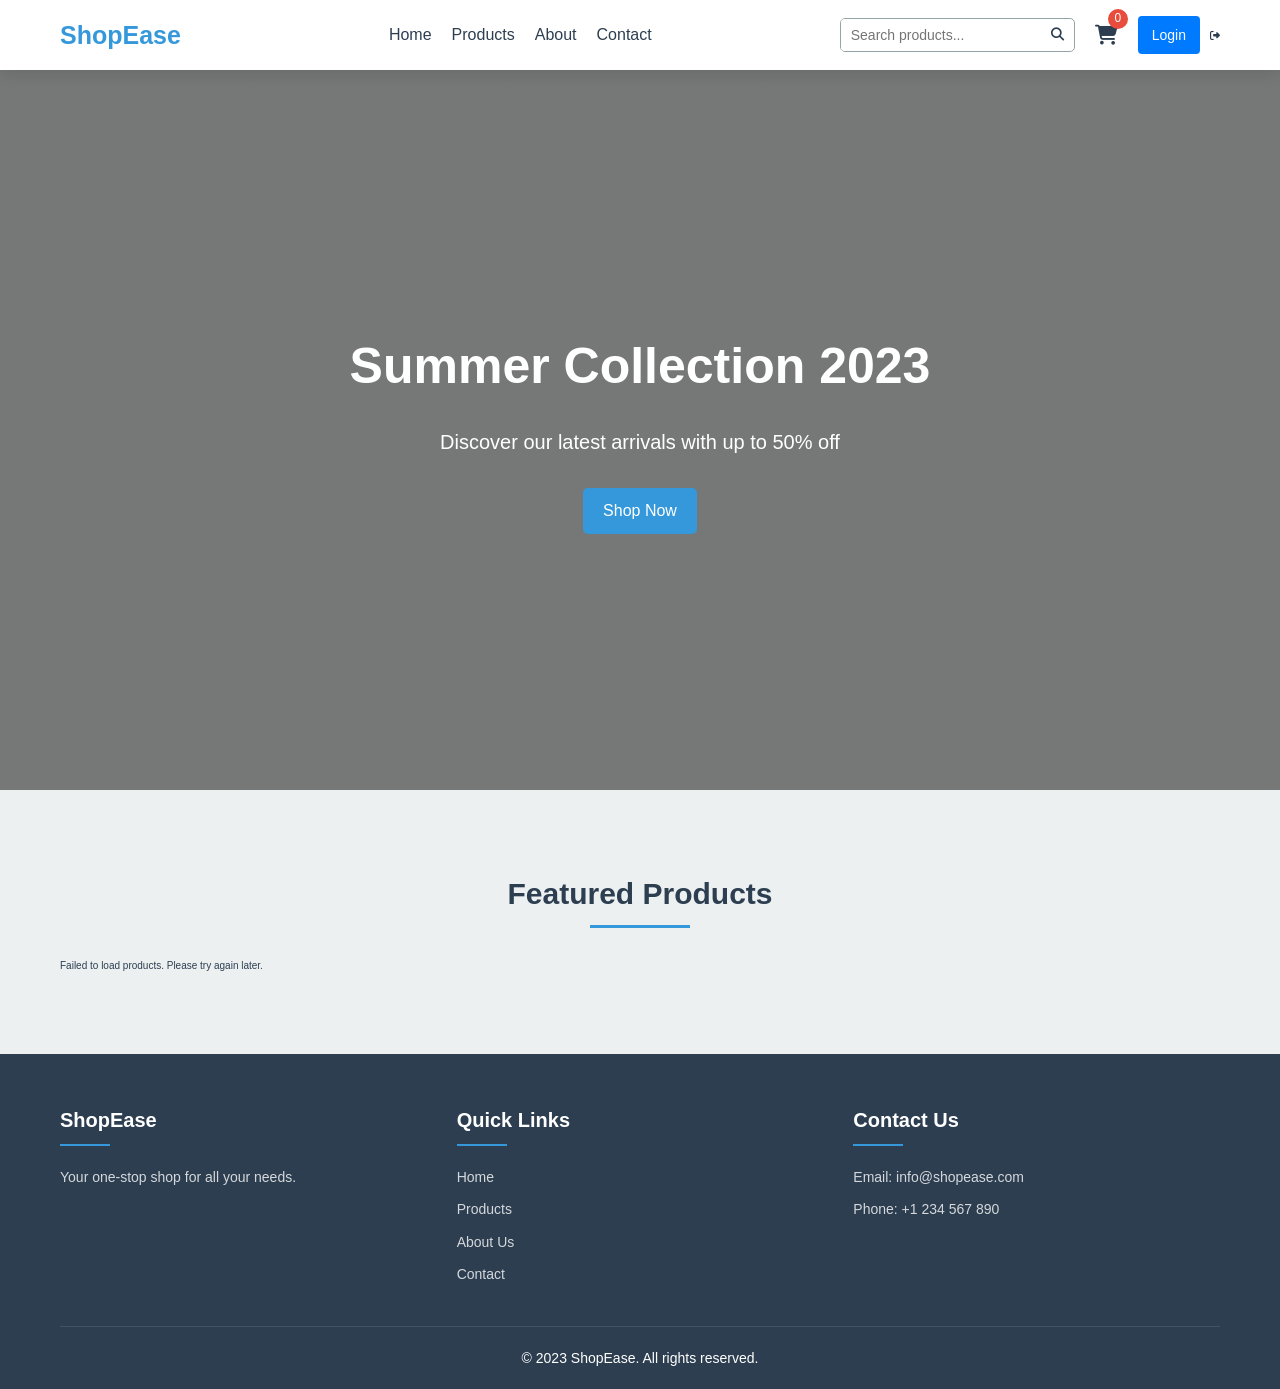
==== commit b9ff7026: "logout functionality" ====
--- a/index.html
+++ b/index.html
@@ -42,6 +42,9 @@
 
           <div class="auth-buttons">
             <a href="login.html" class="btn login-btn">Login</a>
+            <i class="fas fa-sign-out-alt" onclick="logout()"></i>
+
+
           </div>
 
           <div class="hamburger">
